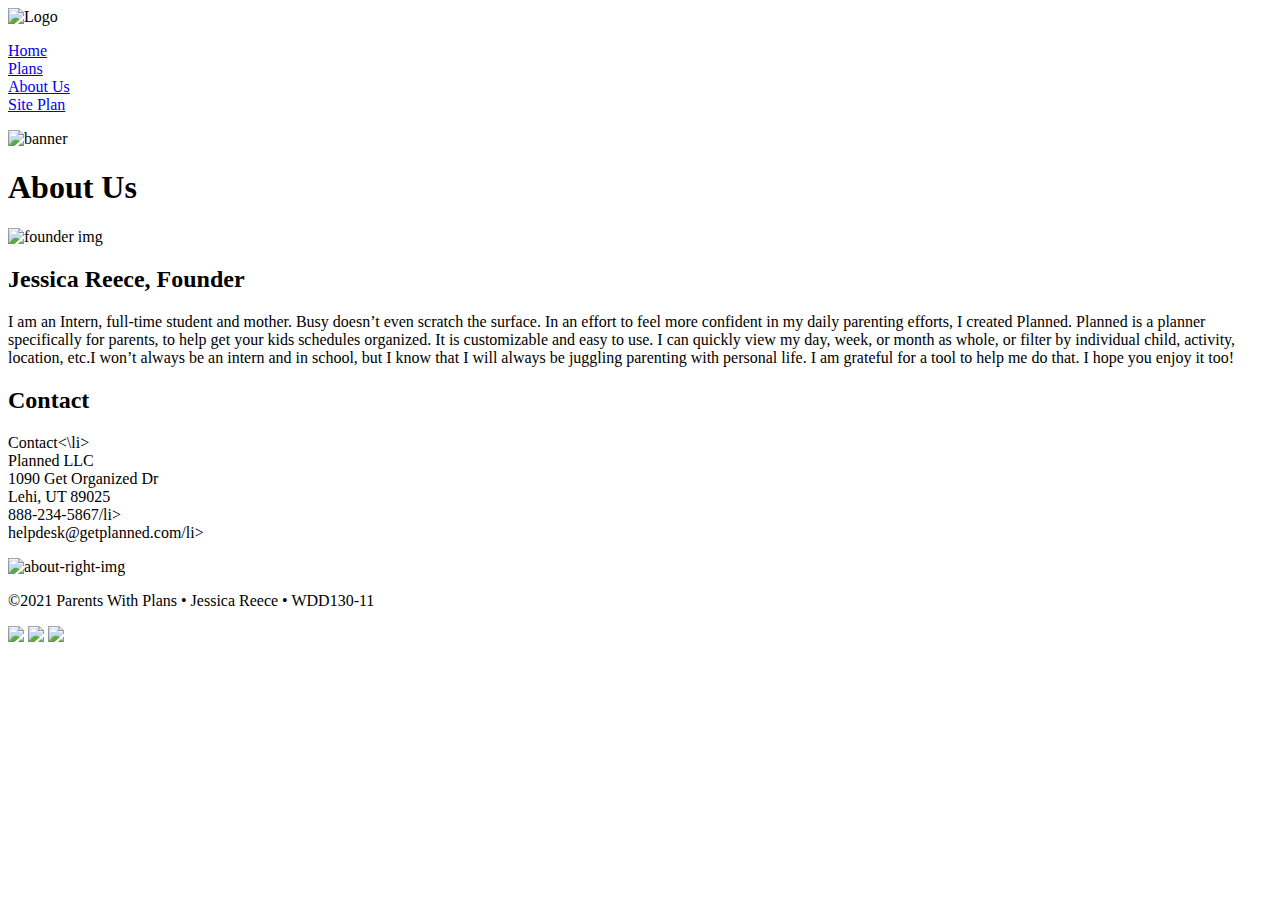
==== about.html @ 78ba2c82 "👏🎯 Updated with Glitch" ====
<!DOCTYPE html>
<html>
  <head>
    <title>Parents With Plans • About</title>
    <meta charset="utf-8" />
    <meta name="viewport" content="width=device-width, initial-scale=1" />
    <link rel="stylesheet" href="/styles.css" />
  </head>

  <body>
    <div id="content">
      <header>
        <div class="logo-box">
          <img
            class="logo"
            src="https://cdn.glitch.me/bbcb7a5e-fa8e-4995-85cc-e9e9d1303d5d%2Fplanned_logo_2.PNG?v=1635457316491"
            alt="Logo"
          />
        </div>

        <nav>
          <ul>
            <li><a href="index.html">Home</a></li>
            <li><a href="plans.html">Plans</a></li>
            <li><a href="about.html">About Us</a></li>
            <li><a href="site-plan.html">Site Plan</a></li>
          </ul>
        </nav>
      </header>

      <main>
        <div class="banner-box">
          <img
            class="banner"
            src="https://cdn.glitch.me/bbcb7a5e-fa8e-4995-85cc-e9e9d1303d5d%2Frsz_1christin-hume-hcfwew744z4-unsplash.jpg?v=1637276262692"
            alt="banner"
          />
        </div>

        <div class="about-grid">
          <h1 class="top-headline">About Us</h1>

          <img
            class="about-center-img"
            src="https://cdn.glitch.me/bbcb7a5e-fa8e-4995-85cc-e9e9d1303d5d%2Frsz_profilepic.jpg?v=1637276338580"
            alt="founder img"
          />

          <h2 class="about-headline-1">Jessica Reece, Founder</h2>

          <p class="plans-paragraph-1">
            I am an Intern, full-time student and mother. Busy doesn’t even
            scratch the surface. In an effort to feel more confident in my daily
            parenting efforts, I created Planned. Planned is a planner
            specifically for parents, to help get your kids schedules organized.
            It is customizable and easy to use. I can quickly view my day, week,
            or month as whole, or filter by individual child, activity,
            location, etc.I won’t always be an intern and in school, but I know
            that I will always be juggling parenting with personal life. I am
            grateful for a tool to help me do that. I hope you enjoy it too!
          </p>
          <div class="contact-info-box">
            <h2 class="about-headline-2">Contact</h2>
            <ul>
              <li>
                Contact<\li>
                <ul>
                  <li>Planned LLC</li>
                  <li>1090 Get Organized Dr</li>
                  <li>Lehi, UT 89025</li>
                </ul>
                <ul>
                  <li>888-234-5867/li></li>
                  <li>helpdesk@getplanned.com/li></li>
                </ul>
              </li>
            </ul>

            <img
              class="about-right-img"
              src="https://cdn.glitch.me/bbcb7a5e-fa8e-4995-85cc-e9e9d1303d5d%2Frsz_bernd-dittrich-bi1guckpaps-unsplash%20(1).jpg?v=1637276334053"
              alt="about-right-img"
            />
          </div>
        </div>
      </main>

      <footer>
        <p id="info">
          &copy;2021 Parents With Plans • Jessica Reece • WDD130-11
        </p>

        <div class="social">
          <a class="socialmedia" target="_blank" href="https://www.twitter.com"
            ><img
              class="icon"
              src="https://cdn.glitch.me/6aae729e-f8ae-4ef6-a18f-3d5f98b1c058%2Ftwitter.png?v=1633745612017"
          /></a>

          <a
            class="socialmedia"
            target="_blank"
            href="https://www.instagram.com"
            ><img
              class="icon"
              src="https://cdn.glitch.me/6aae729e-f8ae-4ef6-a18f-3d5f98b1c058%2Finstagram.png?v=1633745613871"
          /></a>

          <a class="socialmedia" target="_blank" href="https://www.facebook.com"
            ><img
              class="icon"
              src="https://cdn.glitch.me/6aae729e-f8ae-4ef6-a18f-3d5f98b1c058%2Ffacebook.png?v=1633745616466"
          /></a>
        </div>
      </footer>
    </div>
  </body>
</html>
---- styles.css ----
@import url('https://fonts.googleapis.com/css2?family=Crimson+Text&family=Itim&display=swap');













.logo {
  width: 200px;
}

form{
  margin: 0 auto;
  width: 500px;
  padding: 1em;
  border: 1px solid #CCC;
  border-radius: 1em;
}

ul{
  list-style: none;
  padding: 0;
  margin;
}

form li + li{
  margin-top: 1em
}

label{
  display: inline-block;
  width: 90px;
  text-align: right;
}
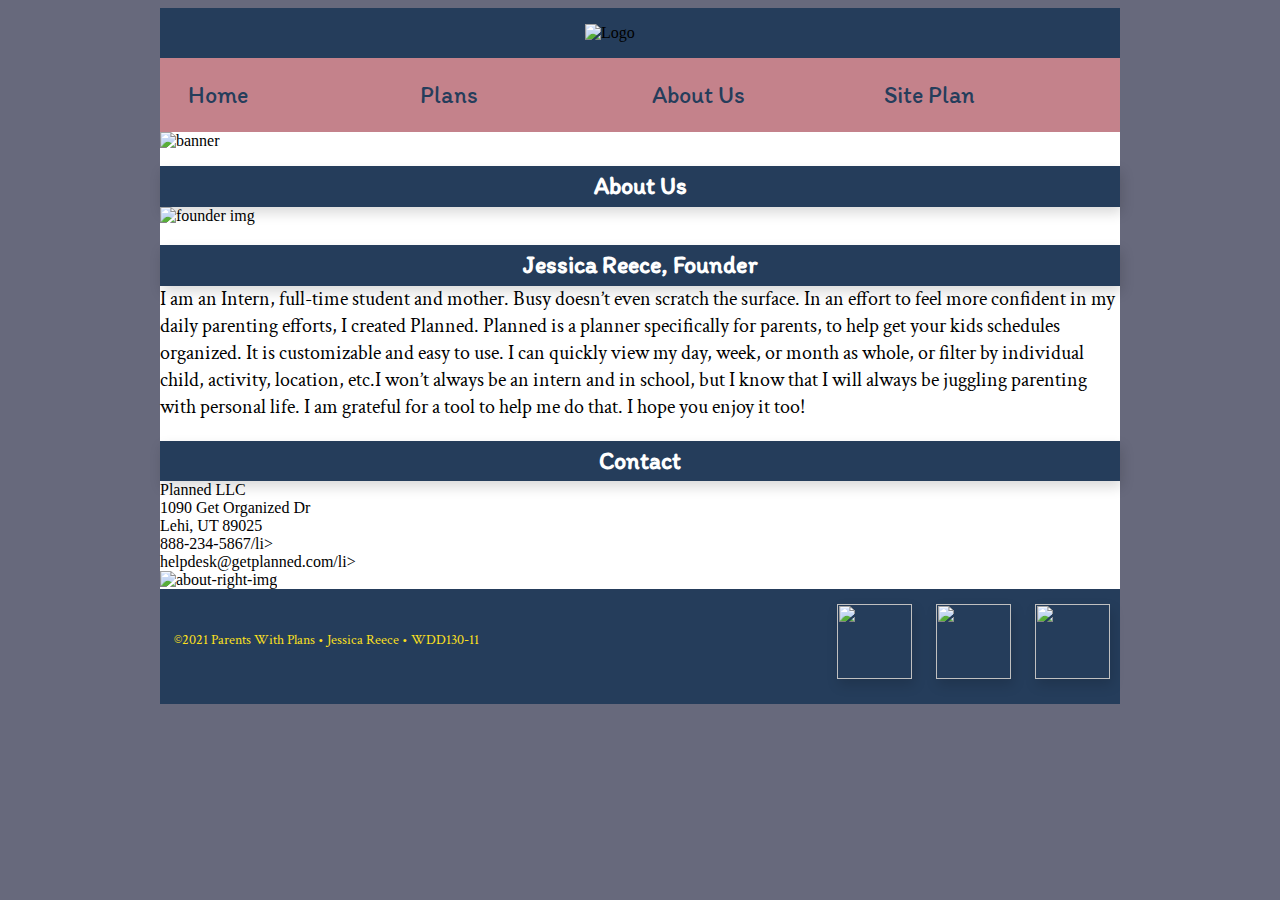
==== commit 45e22617: "🌽🌄 Updated with Glitch -- way better colors" ====
--- a/about.html
+++ b/about.html
@@ -10,22 +10,14 @@
   <body>
     <div id="content">
       <header>
-        <div class="logo-box">
-          <img
-            class="logo"
-            src="https://cdn.glitch.me/bbcb7a5e-fa8e-4995-85cc-e9e9d1303d5d%2Fplanned_logo_2.PNG?v=1635457316491"
-            alt="Logo"
-          />
-        </div>
+        <div class="logo-box"><img class="logo" src="https://cdn.glitch.me/bbcb7a5e-fa8e-4995-85cc-e9e9d1303d5d%2Frsz_1planned_logo_2.png?v=1637777377466" alt="Logo"></div>
 
-        <nav>
-          <ul>
+        <nav><ul>
             <li><a href="index.html">Home</a></li>
             <li><a href="plans.html">Plans</a></li>
             <li><a href="about.html">About Us</a></li>
             <li><a href="site-plan.html">Site Plan</a></li>
-          </ul>
-        </nav>
+          </ul></nav>
       </header>
 
       <main>
@@ -59,23 +51,15 @@
             that I will always be juggling parenting with personal life. I am
             grateful for a tool to help me do that. I hope you enjoy it too!
           </p>
+          <h2 class="about-headline-2">Contact</h2>
           <div class="contact-info-box">
-            <h2 class="about-headline-2">Contact</h2>
-            <ul>
-              <li>
-                Contact<\li>
                 <ul>
                   <li>Planned LLC</li>
                   <li>1090 Get Organized Dr</li>
                   <li>Lehi, UT 89025</li>
-                </ul>
-                <ul>
                   <li>888-234-5867/li></li>
                   <li>helpdesk@getplanned.com/li></li>
                 </ul>
-              </li>
-            </ul>
-
             <img
               class="about-right-img"
               src="https://cdn.glitch.me/bbcb7a5e-fa8e-4995-85cc-e9e9d1303d5d%2Frsz_bernd-dittrich-bi1guckpaps-unsplash%20(1).jpg?v=1637276334053"
--- a/styles.css
+++ b/styles.css
@@ -1,46 +1,300 @@
 @import url('https://fonts.googleapis.com/css2?family=Crimson+Text&family=Itim&display=swap');
 
-
-
-
-
-
-
-
-
-
-
+body {
+  background-color: #67697C;
+}
+
+#content {
+  max-width: 960px;
+  margin: 0 auto;
+  background-color: #FFFFFF;
+}
+
+header {
+  display: grid;
+  grid-columns: repeat(6, 1fr);
+  grid-rows: 1/3;
+  align-items: center;
+  background-color: #253D5B;
+}
+
+footer {
+  background-color: #253D5B;
+  display: grid;
+  grid-template-columns: 1fr max-content repeat(3, max-content);
+  align-items: center;
+  justify-content: center;
+  line-height: 3.75em;
+}
+
+
+h1,
+h2,
+h3,
+h4,
+h5,
+h6 {
+  font-family: "Itim", sans-serif;
+  background-color: #253D5B;
+  font-size: 1.5em;
+  line-height: 1.7em;
+  text-align: center;
+  margin-bottom: 0;
+  box-shadow: 2px 6px 12px rgba(0, 0, 0, 0.15);
+  color: #FFFFFF;
+}
+
+p {
+  font-family: "Crimson Text", serif;
+  font-size: 1.25em;
+  line-height: 1.35em;
+  color: #000000;
+  margin-top: 0;
+}
+
+nav {
+  background-color: #C4828B;
+  padding: 1em;
+  grid-column: 1/6;
+  grid-row: 2/3;
+}
+
+nav a:hover {
+  background-color: #67697C;
+  color: #FFFFFF;
+  border-radius: 5px;
+  box-shadow: 2px 6px 12px rgba(0, 0, 0, 0.15);
+}
+
+nav a {
+  color: #253D5B;
+  text-decoration: none;
+  line-height: 1.75em;
+  padding: 0.5em 0.5em;
+}
+
+nav li {
+  font-family: "Itim", serif;
+  font-size: 1.50em;
+}
+
+nav ul {
+  display: grid;
+  list-style: none;
+  grid-template-columns: repeat(auto-fit, minmax(6em, 1fr));
+  margin: 0;
+}
+
+
+img {
+  max-width: 100%;
+}
+
+.banner {
+  width: 100%;
+  height: 400px;
+}
+
+#info {
+  font-size: 0.85em;
+  color: #FDE01D;
+  padding: 1em;
+}
+
+.socialmedia {
+  padding: 10px;
+}
+
+.icon {
+  width: 75px;
+  height: 75px;
+  margin-top: 15px;
+  box-shadow: 2px 6px 12px rgba(0, 0, 0, 0.15);
+}
+
+.cards{
+  margin: 0 auto;
+  max-width: 1000px;
+  display: grid;
+  grid-template-columns: repeat(auto-fill, minmax(225px, 1fr));
+  gap: 20px;
+  padding: 1em;
+  background-color: #C4828B;
+}
+
+.card{
+  box-shadow: 0 0 3px rgba(0, 0, 0, 0.1);
+}
+
+.card__image{
+  width: 100%;
+  height: 40%;
+  display: block;
+}
+
+.card__content{
+  line-height: 1.5;
+  font-size: 0.9em;
+  padding: 15px;
+  background: #ffffff;
+}
 
 
 .logo {
-  width: 200px;
-}
-
-form{
+  width: 250px;
+  position: relative;
+  padding: 1em;
+}
+
+.logo-box{
+  grid-column: 3/span 2;
+  grid-row: 1/2;
+  align-items: center;
+  padding-left: 6em;
+}
+
+.home-grid {
+  display: grid;
+  grid-template-columns: repeat(5, 1fr);
+  grid-gap: 1em;
+}
+
+.home-headline-1 {
+  grid-column: 1/4;
+  grid-row: 1/1;
+  margin: 10px 25px 0 25px;
+}
+
+.home-paragraph-1 {
+  grid-column: 1/4;
+  grid-row: 2/3;
+  text-align: justify;
+  margin: 0 25px 25px 25px;
+  background-color: #FFFFFF;
+  padding: 25px 25px 25px 25px;
+}
+
+.home-headline-2 {
+  grid-column: 3/6;
+  grid-row: 4/4;
+  margin: 10px 25px 0 25px;
+}
+
+.home-paragraph-2 {
+  grid-column: 3/6;
+  grid-row: 5/6;
+  text-align: justify;
+  margin: 10px 25px 0 25px;
+  background-color: #FFFFFF;;
+  padding: 25px 25px 25px 25px;
+}
+
+.home-headline-3 {
+  grid-column: 1/6;
+  grid-row: 7 / 7;
+  margin: 10px 25px 0 25px;
+}
+
+.home-paragraph-3 {
+  text-align: center;
+  grid-column: 1/6;
+  grid-row: 8 / 8;
+  margin: 0 25px 25px 25px;
+  background-color: #FFFFFF;;
+  padding: 25px 25px 25px 25px;
+}
+
+.home-right-img {
+  width: 400px;
+  height: 300px;
+  box-shadow: 2px 6px 12px rgba(0, 0, 0, 0.15);
+  grid-column: 4/6;
+  grid-row: 1/3;
+  margin: 10px 15px 0 -10px;
+  justify-content: center;
+  align-items: center;
+}
+
+.home-left-img {
+  width: 400px;
+  height: 300px;
+  box-shadow: 2px 6px 12px rgba(0, 0, 0, 0.15);
+  grid-column: 1/3;
+  grid-row: 4/6;
+  margin: 5px 15px 0 15px;
+  justify-content: center;
+  align-items: center;
+}
+
+.form-box{
+  padding-bottom: 2em;
+}
+
+form {
+  /* Center the form on the page */
   margin: 0 auto;
   width: 500px;
-  padding: 1em;
+  /* Form outline */
+  padding: 3em;
   border: 1px solid #CCC;
   border-radius: 1em;
-}
-
-ul{
+  list-style-type:none;
+}
+
+ul {
   list-style: none;
   padding: 0;
-  margin;
-}
-
-form li + li{
-  margin-top: 1em
-}
-
-label{
+  margin: 0;
+}
+
+form li + li {
+  margin-top: 1em;
+}
+
+label {
+  /* Uniform size & alignment */
   display: inline-block;
   width: 90px;
   text-align: right;
 }
 
-
-
-
-
+input, 
+textarea {
+  /* To make sure that all text fields have the same font settings
+     By default, textareas have a monospace font */
+  #feedback {
+    background-color: antiquewhite;
+    position: absolute;
+    top: 0;
+    left: 0;
+    right: 0;
+    padding: .5em;
+    /* make this element invisible until we are ready for it */
+    display: none;
+        
+}
+.moveDown {
+    margin-top: 3em;
+}
+
+  .plans-grid {
+  display: grid;
+  grid-template-columns: repeat(5, 1fr);
+  grid-gap: 1em;
+}
+
+  .quote-box {
+    grid-column: 5/6;
+    grid-row: 5/6;
+    background-color: #C4828B;
+  }
+  
+  .quote-1{
+    background-color: #C4828B;
+    font-family: "Itim", sans-serif;
+    padding: 3em;
+    
+  }
+
+
+
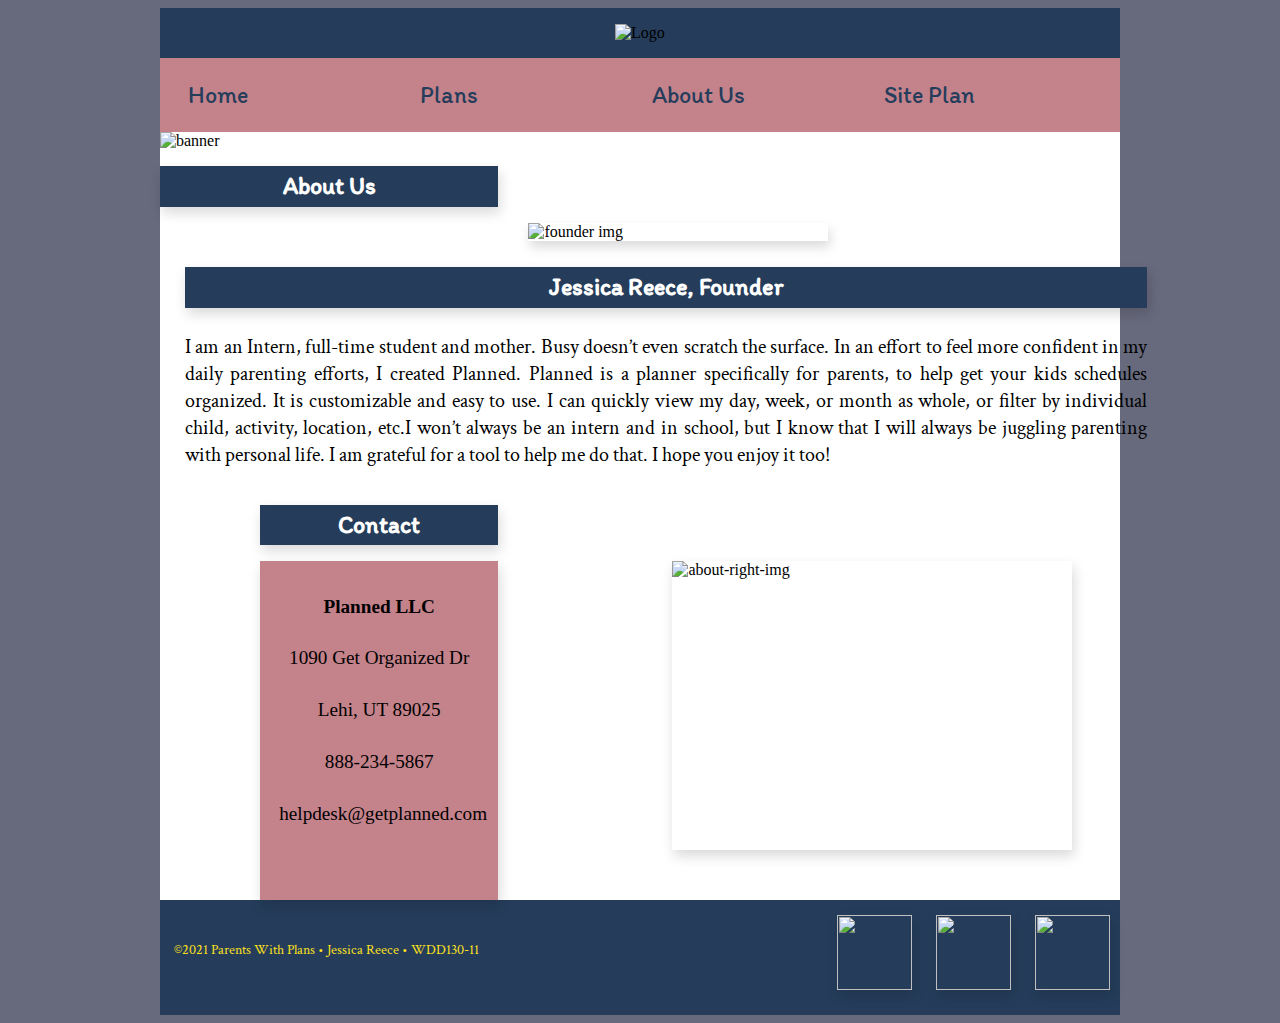
==== commit 3490c74b: "⛅👑 Updated with Glitch" ====
--- a/about.html
+++ b/about.html
@@ -10,14 +10,22 @@
   <body>
     <div id="content">
       <header>
-        <div class="logo-box"><img class="logo" src="https://cdn.glitch.me/bbcb7a5e-fa8e-4995-85cc-e9e9d1303d5d%2Frsz_1planned_logo_2.png?v=1637777377466" alt="Logo"></div>
+        <div class="logo-box">
+          <img
+            class="logo"
+            src="https://cdn.glitch.me/bbcb7a5e-fa8e-4995-85cc-e9e9d1303d5d%2Frsz_1planned_logo_2.png?v=1637777377466"
+            alt="Logo"
+          />
+        </div>
 
-        <nav><ul>
+        <nav>
+          <ul>
             <li><a href="index.html">Home</a></li>
             <li><a href="plans.html">Plans</a></li>
             <li><a href="about.html">About Us</a></li>
             <li><a href="site-plan.html">Site Plan</a></li>
-          </ul></nav>
+          </ul>
+        </nav>
       </header>
 
       <main>
@@ -40,7 +48,7 @@
 
           <h2 class="about-headline-1">Jessica Reece, Founder</h2>
 
-          <p class="plans-paragraph-1">
+          <p class="about-paragraph-1">
             I am an Intern, full-time student and mother. Busy doesn’t even
             scratch the surface. In an effort to feel more confident in my daily
             parenting efforts, I created Planned. Planned is a planner
@@ -53,19 +61,19 @@
           </p>
           <h2 class="about-headline-2">Contact</h2>
           <div class="contact-info-box">
-                <ul>
-                  <li>Planned LLC</li>
-                  <li>1090 Get Organized Dr</li>
-                  <li>Lehi, UT 89025</li>
-                  <li>888-234-5867/li></li>
-                  <li>helpdesk@getplanned.com/li></li>
-                </ul>
-            <img
-              class="about-right-img"
-              src="https://cdn.glitch.me/bbcb7a5e-fa8e-4995-85cc-e9e9d1303d5d%2Frsz_bernd-dittrich-bi1guckpaps-unsplash%20(1).jpg?v=1637276334053"
-              alt="about-right-img"
-            />
+            <ul>
+              <li><strong>Planned LLC</strong></li>
+              <li>1090 Get Organized Dr</li>
+              <li>Lehi, UT 89025</li>
+              <li>888-234-5867</li>
+              <li>helpdesk@getplanned.com</li>
+            </ul>
           </div>
+          <img
+            class="about-right-img"
+            src="https://cdn.glitch.me/bbcb7a5e-fa8e-4995-85cc-e9e9d1303d5d%2Frsz_bernd-dittrich-bi1guckpaps-unsplash%20(1).jpg?v=1637276334053"
+            alt="about-right-img"
+          />
         </div>
       </main>
 
--- a/styles.css
+++ b/styles.css
@@ -1,4 +1,4 @@
-@import url('https://fonts.googleapis.com/css2?family=Crimson+Text&family=Itim&display=swap');
+@import url("https://fonts.googleapis.com/css2?family=Crimson+Text&family=Itim&display=swap");
 
 body {
   background-color: #67697C;
@@ -26,7 +26,6 @@
   justify-content: center;
   line-height: 3.75em;
 }
-
 
 h1,
 h2,
@@ -75,7 +74,7 @@
 
 nav li {
   font-family: "Itim", serif;
-  font-size: 1.50em;
+  font-size: 1.5em;
 }
 
 nav ul {
@@ -84,7 +83,6 @@
   grid-template-columns: repeat(auto-fit, minmax(6em, 1fr));
   margin: 0;
 }
-
 
 img {
   max-width: 100%;
@@ -112,7 +110,7 @@
   box-shadow: 2px 6px 12px rgba(0, 0, 0, 0.15);
 }
 
-.cards{
+.cards {
   margin: 0 auto;
   max-width: 1000px;
   display: grid;
@@ -122,35 +120,34 @@
   background-color: #C4828B;
 }
 
-.card{
+.card {
   box-shadow: 0 0 3px rgba(0, 0, 0, 0.1);
 }
 
-.card__image{
+.card__image {
   width: 100%;
   height: 40%;
   display: block;
 }
 
-.card__content{
+.card__content {
   line-height: 1.5;
   font-size: 0.9em;
   padding: 15px;
   background: #ffffff;
 }
 
-
 .logo {
   width: 250px;
   position: relative;
   padding: 1em;
 }
 
-.logo-box{
-  grid-column: 3/span 2;
+.logo-box {
+  grid-column: 3/3;
   grid-row: 1/2;
   align-items: center;
-  padding-left: 6em;
+  margin: auto;
 }
 
 .home-grid {
@@ -185,7 +182,7 @@
   grid-row: 5/6;
   text-align: justify;
   margin: 10px 25px 0 25px;
-  background-color: #FFFFFF;;
+  background-color: #FFFFFF;
   padding: 25px 25px 25px 25px;
 }
 
@@ -200,7 +197,7 @@
   grid-column: 1/6;
   grid-row: 8 / 8;
   margin: 0 25px 25px 25px;
-  background-color: #FFFFFF;;
+  background-color: #FFFFFF;
   padding: 25px 25px 25px 25px;
 }
 
@@ -226,7 +223,7 @@
   align-items: center;
 }
 
-.form-box{
+.form-box {
   padding-bottom: 2em;
 }
 
@@ -238,7 +235,7 @@
   padding: 3em;
   border: 1px solid #CCC;
   border-radius: 1em;
-  list-style-type:none;
+  list-style-type: none;
 }
 
 ul {
@@ -258,7 +255,7 @@
   text-align: right;
 }
 
-input, 
+input,
 textarea {
   /* To make sure that all text fields have the same font settings
      By default, textareas have a monospace font */
@@ -268,33 +265,102 @@
     top: 0;
     left: 0;
     right: 0;
-    padding: .5em;
+    padding: 0.5em;
     /* make this element invisible until we are ready for it */
     display: none;
-        
+  }
 }
 .moveDown {
-    margin-top: 3em;
-}
-
-  .plans-grid {
+  margin-top: 3em;
+}
+
+.plans-grid {
   display: grid;
   grid-template-columns: repeat(5, 1fr);
   grid-gap: 1em;
 }
 
-  .quote-box {
-    grid-column: 5/6;
-    grid-row: 5/6;
-    background-color: #C4828B;
-  }
+.quote-box {
+  grid-column: 5/6;
+  grid-row: 5/6;
+  background-color: #C4828B;
+}
+
+.quote-1 {
+  background-color: #C4828B;
+  font-family: "Itim", sans-serif;
+  padding: 3em;
+}
+
+.about-grid {
+  display: grid;
+  grid-template-columns: repeat(5, 1fr);
+  grid-gap: 1em;
+}
+
+.top-headline {
+  grid column: 1/6;
+  grid-row: 1/2;
+}
+
+
+.about-center-img {
+  width: 300px;
+  box-shadow: 2px 6px 12px rgba(0, 0, 0, 0.15);
+  grid-column: 2/4;
+  grid-row: 2/2;
+  justify-content: center;
+  align-items: center;
+  margin-left: auto;
   
-  .quote-1{
-    background-color: #C4828B;
-    font-family: "Itim", sans-serif;
-    padding: 3em;
-    
-  }
-
-
-
+}
+
+.about-headline-1 {
+  grid-column: 1/6;
+  grid-row: 3/3;
+  margin: 10px 25px 0 25px;
+}
+
+.about-paragraph-1 {
+  grid-column: 1/6;
+  grid-row: 4/4;
+  text-align: justify;
+  margin: 10px 25px 0 25px;
+}
+
+.about-right-img {
+  width: 400px;
+  box-shadow: 2px 6px 12px rgba(0, 0, 0, 0.15);
+  grid-column: 3/6;
+  grid-row: 6/6;
+  justify-content: center;
+  align-items: center;
+  margin-bottom: 50px;
+  margin-top: 0px;
+  margin-right: 100px;
+  
+
+}
+
+.contact-info-box{
+  width: 200px;
+  height: 300px;
+  box-shadow: 2px 6px 12px rgba(0, 0, 0, 0.15);
+  background-color: #C4828B;
+  grid-column: 1/1;
+  grid-row: 6/6;
+  padding: 1em;
+  margin-top: 0;
+  margin-left: 100px;
+  margin-right: 0;
+  text-align: center;
+  line-height: 2.7em;
+  font-size: 1.2em;
+  
+}
+.about-headline-2 {
+  grid-column: 1/1;
+  grid-row: 5/5;
+  margin-left: 100px;
+  
+}
